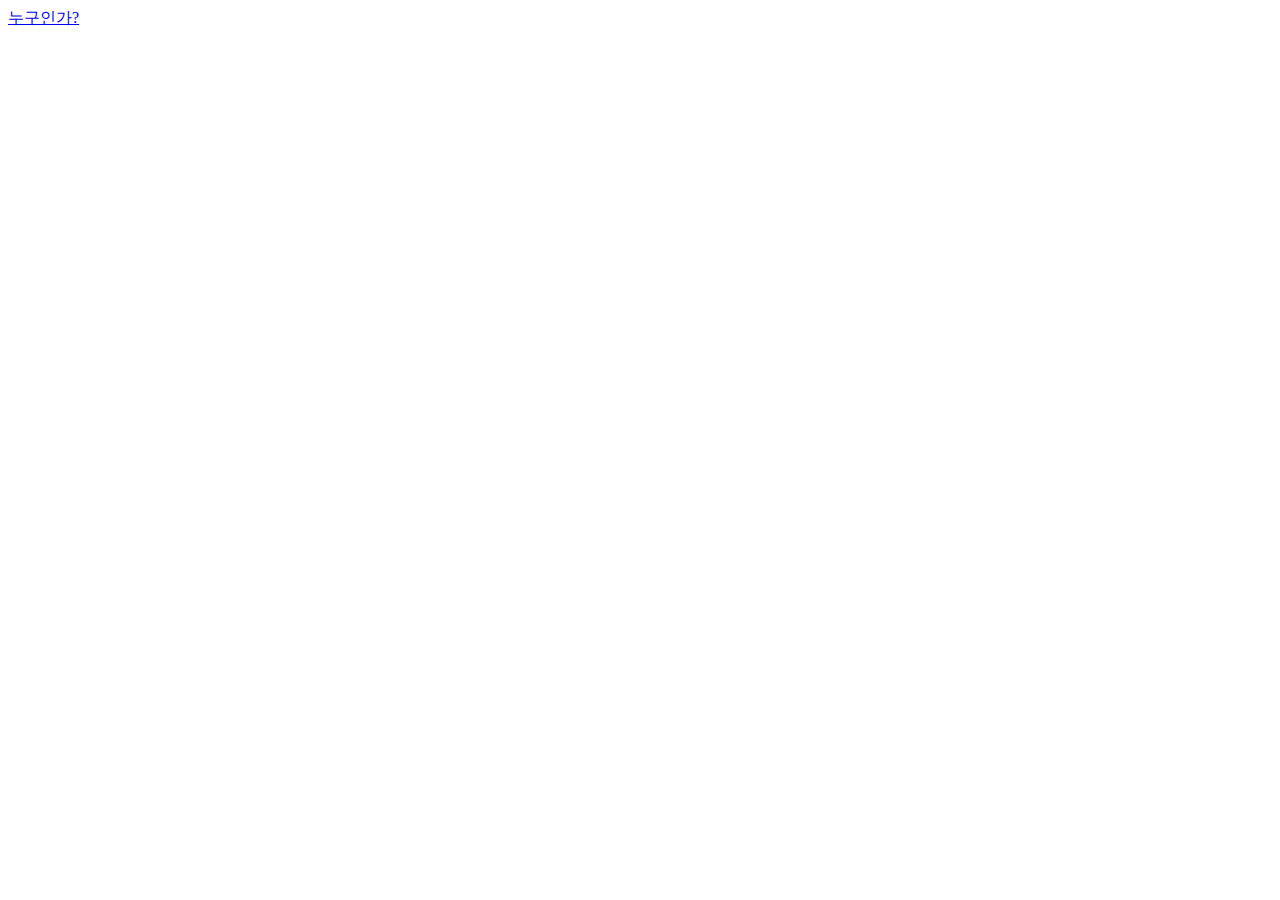
==== index/list.html @ b0fe54de "html 수정 및 js 수정" ====
<!DOCTYPE html>
<html lang="ko">
<head>
    <meta charset="UTF-8">
    <meta name="viewport" content="width=device-width, initial-scale=1.0">
    <title>Document</title>
</head>
<body>
    <a href="./people/test.html">누구인가?</a>
</body>
</html>
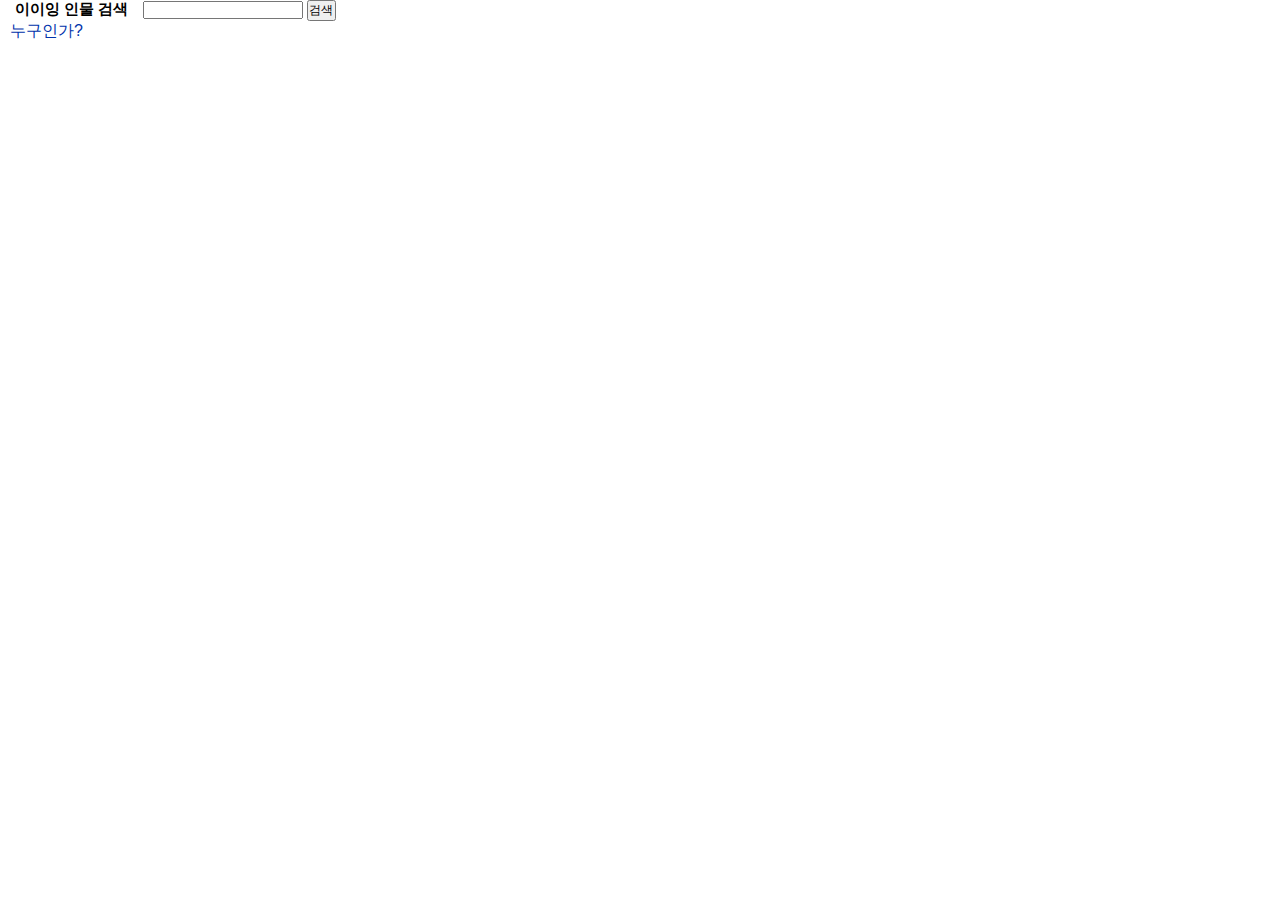
==== commit e1b97bea: "list 페이지 작성" ====
--- a/index/list.html
+++ b/index/list.html
@@ -3,9 +3,22 @@
 <head>
     <meta charset="UTF-8">
     <meta name="viewport" content="width=device-width, initial-scale=1.0">
-    <title>Document</title>
+    <title>검색결과</title>
+    <link rel="stylesheet" type="text/css" href="../css/index.css">
 </head>
 <body>
+    <div id ="wrap">
+        <div id="header">
+            <div id="search_web">
+                <h1>이이잉 인물 검색</h1>
+                <input type="text">
+                <input type="button" value="검색">
+            </div>
+        </div>
+        <div id="container">
+            </hr>
+        </div>
+    </div>
     <a href="./people/test.html">누구인가?</a>
 </body>
 </html>--- a/css/index.css
+++ b/css/index.css
@@ -0,0 +1,138 @@
+@charset "utf-8";
+html[data-useragent*='msie 8']
+  .people_type
+  .lst_cont.audio_clip
+  .play_thumb_area
+  .progressbar,
+html[data-useragent*='msie 8']
+  .people_type
+  .lst_cont.audio_clip
+  .play_thumb_area
+  .status {
+  display: none;
+}
+html[data-useragent*='msie 8']
+  .people_type
+  .lst_cont.audio_clip
+  .play_thumb_area
+  .thumb_mask {
+  display: block;
+}
+/* NTS OSH 20130819 */
+
+/* -----sp_common---- */
+/* 공통 */
+body {
+  margin: 0 10px;
+  font-family: '굴림', Gulim, Helvetica, sans-serif;
+}
+div,
+ul,
+dl,
+p,
+td,
+th,
+input {
+  font-family: '굴림', Gulim, Helvetica, sans-serif;
+  font-size: 12px;
+  color: #000;
+}
+div,
+ul,
+li,
+dl,
+dt,
+dd,
+p,
+input,
+h2,
+h3,
+em,
+address,
+fieldset,
+form,
+iframe {
+  margin: 0;
+  padding: 0;
+}
+img,
+fieldset,
+iframe {
+  border: none;
+}
+iframe {
+  display: block;
+}
+li {
+  list-style-type: none;
+}
+table {
+  clear: both;
+  border-collapse: collapse;
+}
+em,
+address {
+  font-style: normal;
+}
+input {
+  padding-right: 1px;
+}
+.skip,
+legend,
+hr {
+  display: block;
+  overflow: hidden;
+  position: absolute;
+  top: -5000px;
+  left: 0;
+}
+legend,
+hr {
+  display: none;
+}
+a {
+  color: #0033ac;
+  text-decoration: none;
+}
+a:hover {
+  text-decoration: underline;
+}
+.bar {
+  margin: 0 1px 0 0;
+  color: #bbb;
+}
+.blind {
+  visibility: hidden !important;
+  overflow: hidden !important;
+  position: absolute !important;
+  top: 0 !important;
+  left: 0 !important;
+  width: 0 !important;
+  height: 0 !important;
+  margin: 0 !important;
+  padding: 0 !important;
+  border: 0 !important;
+  font-size: 0 !important;
+  line-height: 0 !important;
+}
+
+#scontent {
+  margin-top: 40%;
+  text-align: center;
+}
+
+h1 {
+  display: block;
+  font-size: 2em;
+  margin-block-start: 0.67em;
+  margin-block-end: 0.67em;
+  margin-inline-start: 0px;
+  margin-inline-end: 0px;
+  font-weight: bold;
+}
+
+#search_web h1 {
+  float: left;
+  font-size: 15px;
+  margin: 0 15px 0 5px;
+}
